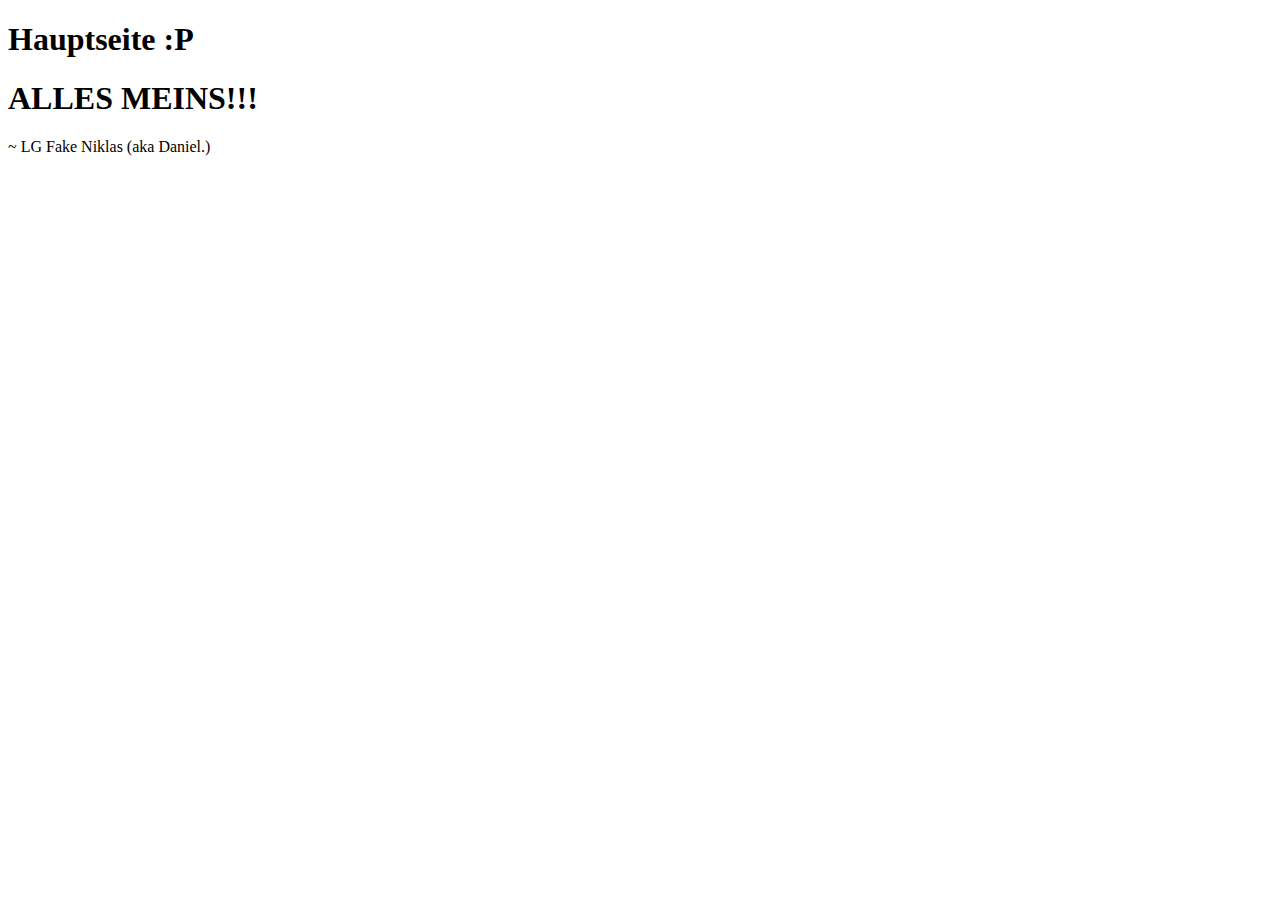
==== index.html @ 3cf0302b "Merge pull request #5 from Blauregen/feature-game-login" ====
<!DOCTYPE html>
<html lang="en">
<head>
    <meta charset="UTF-8">
    <meta name="viewport" content="width=device-width, initial-scale=1.0">
    <title>Blub</title>
</head>
<body>
    <h1> Hauptseite :P </h1>
    <h1>ALLES MEINS!!!</h1>
    <p>~ LG Fake Niklas (aka Daniel.)</p>
</body>
</html>
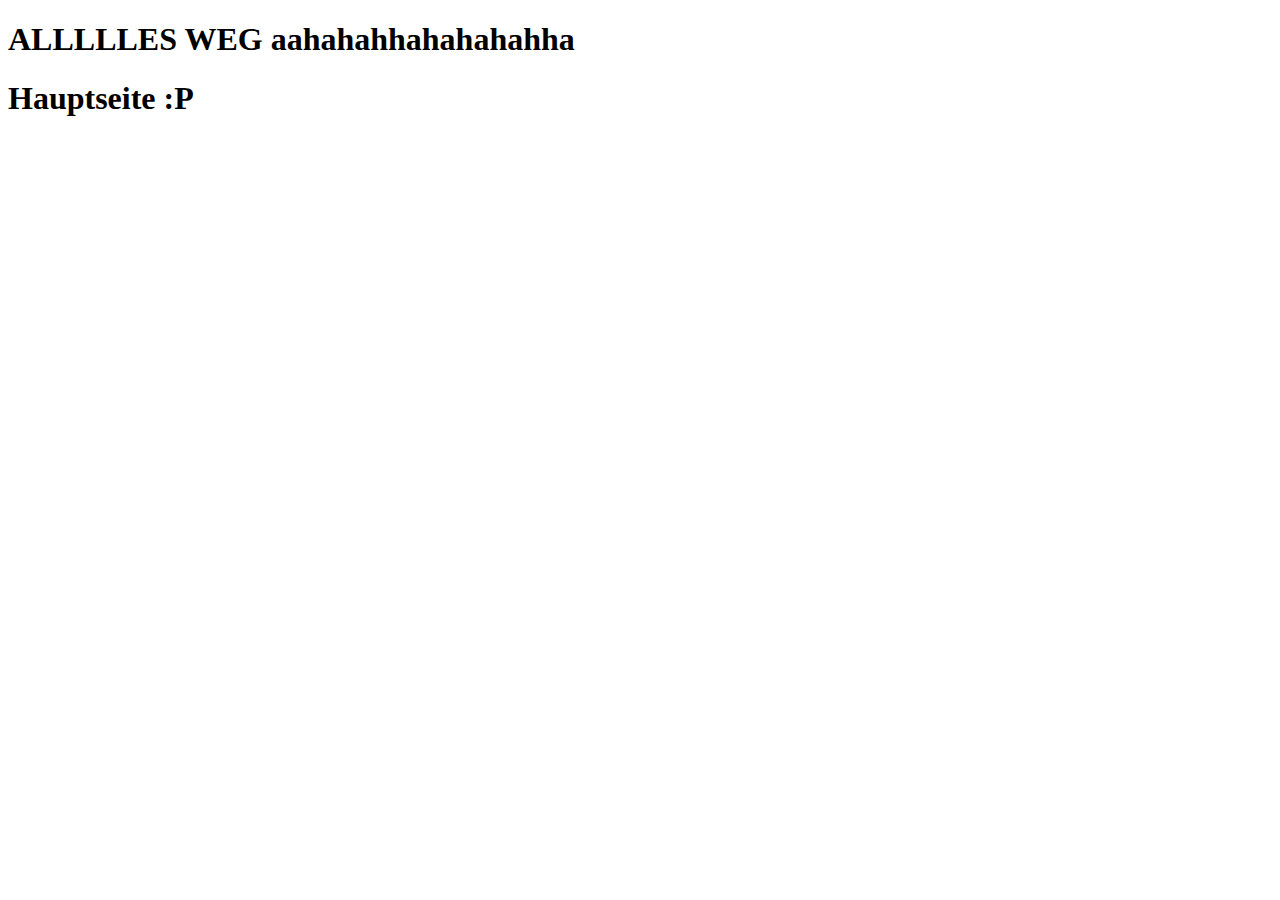
==== commit 47e2bbba: "Muahahahaha" ====
--- a/index.html
+++ b/index.html
@@ -6,8 +6,7 @@
     <title>Blub</title>
 </head>
 <body>
+    <header><H1>ALLLLLES WEG aahahahhahahahahha</H1></header>
     <h1> Hauptseite :P </h1>
-    <h1>ALLES MEINS!!!</h1>
-    <p>~ LG Fake Niklas (aka Daniel.)</p>
 </body>
 </html>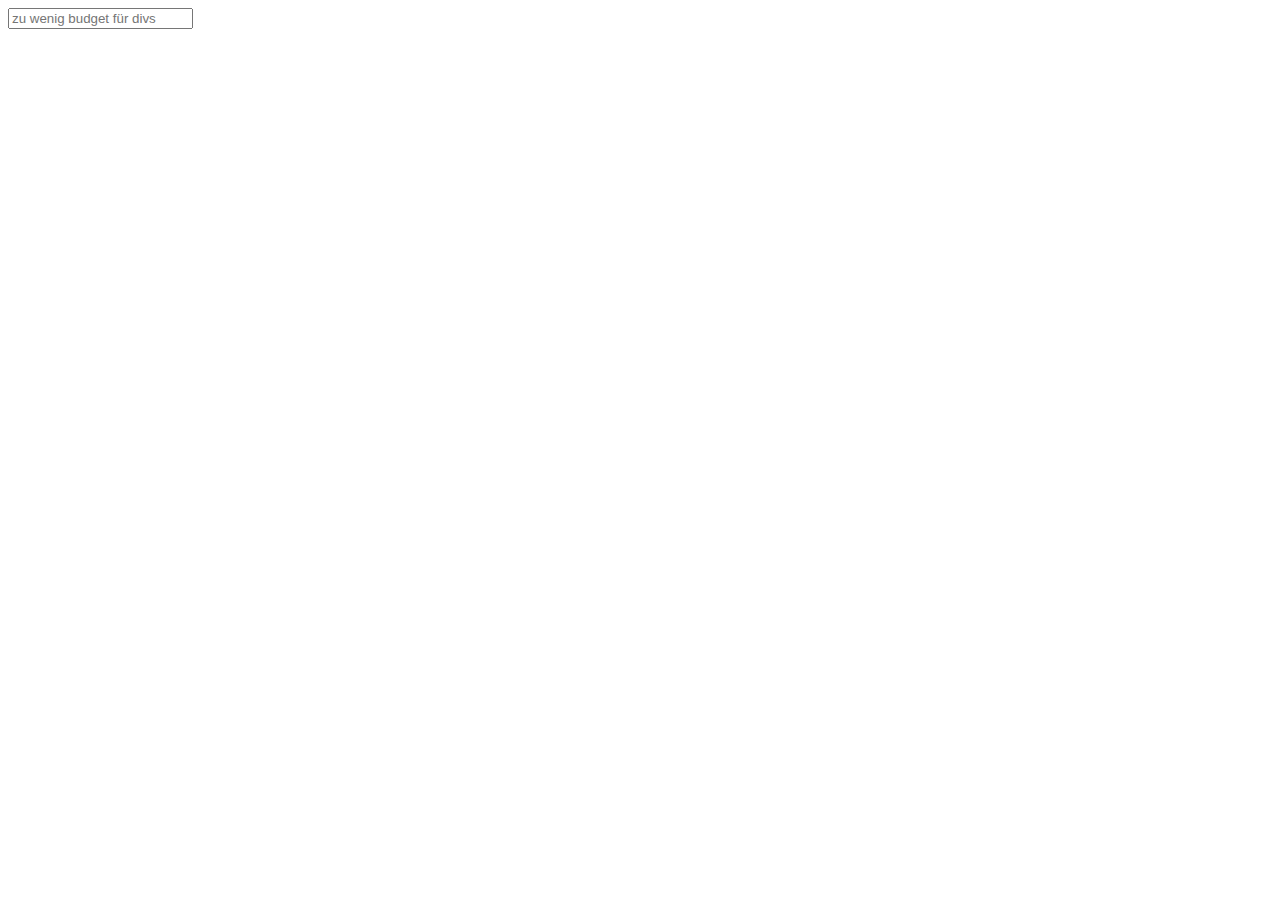
==== commit 622645d0: "na" ====
--- a/index.html
+++ b/index.html
@@ -6,7 +6,6 @@
     <title>Blub</title>
 </head>
 <body>
-    <header><H1>ALLLLLES WEG aahahahhahahahahha</H1></header>
-    <h1> Hauptseite :P </h1>
+    <input type="text" id="name" placeholder="zu wenig budget für divs" />
 </body>
 </html>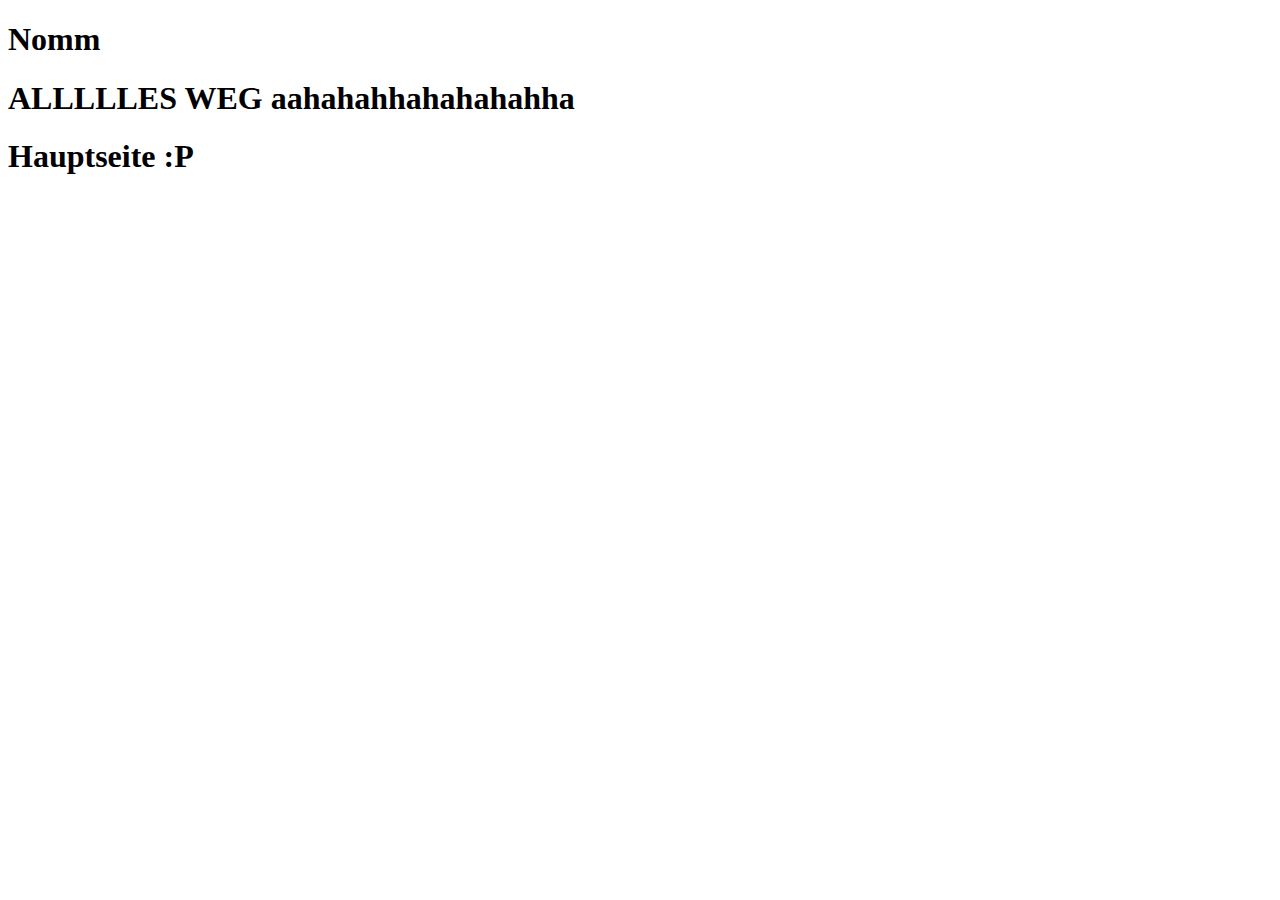
==== commit 06fd21ec: "nomm" ====
--- a/index.html
+++ b/index.html
@@ -6,6 +6,8 @@
     <title>Blub</title>
 </head>
 <body>
-    <input type="text" id="name" placeholder="zu wenig budget für divs" />
+    <header><h1>Nomm</h1></header>
+    <header><H1>ALLLLLES WEG aahahahhahahahahha</H1></header>
+    <h1> Hauptseite :P </h1>
 </body>
 </html>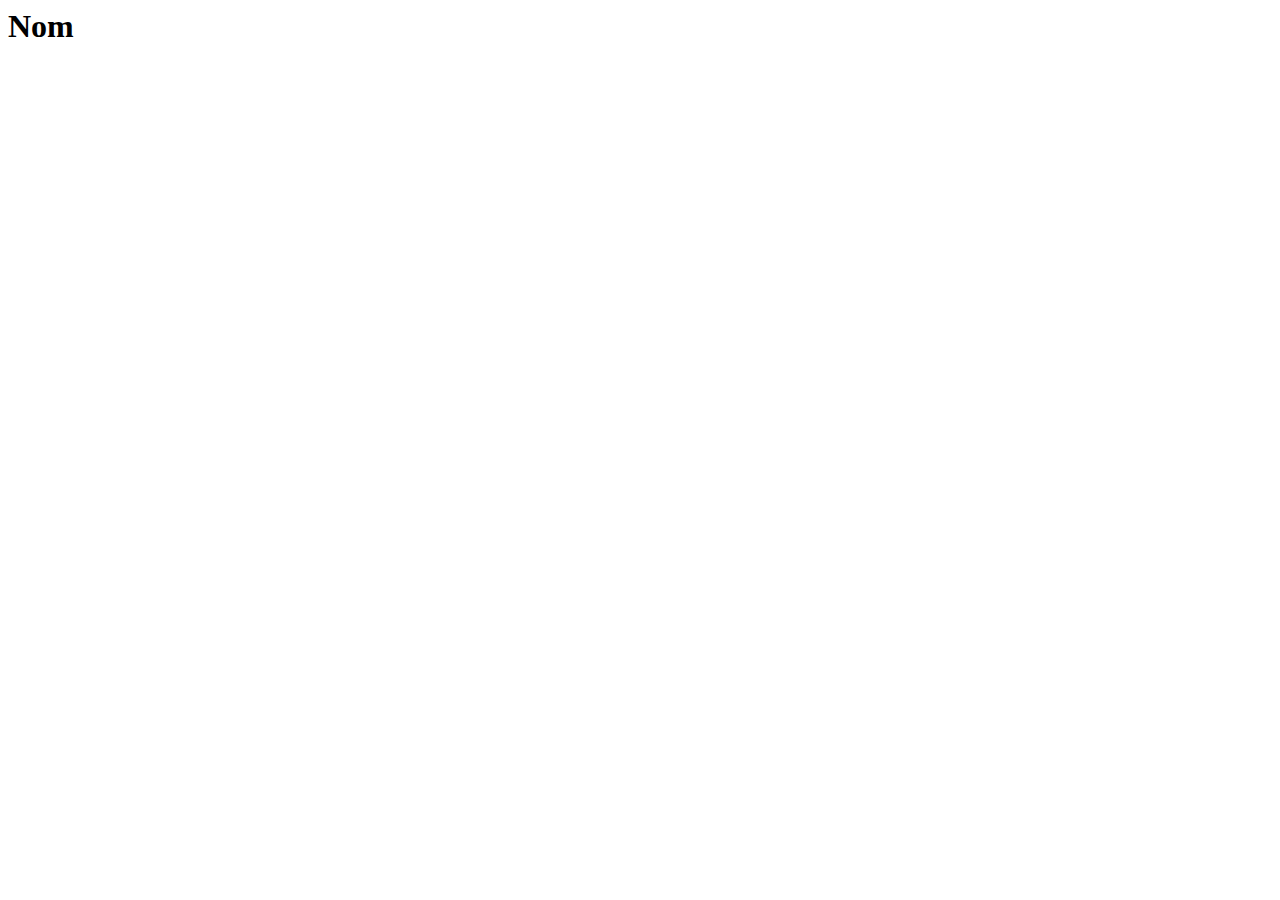
==== commit e19338d1: "added nom" ====
--- a/index.html
+++ b/index.html
@@ -1,13 +1,11 @@
-<!DOCTYPE html>
 <html lang="en">
 <head>
     <meta charset="UTF-8">
     <meta name="viewport" content="width=device-width, initial-scale=1.0">
-    <title>Blub</title>
+    <title>Document</title>
 </head>
 <body>
-    <header><h1>Nomm</h1></header>
-    <header><H1>ALLLLLES WEG aahahahhahahahahha</H1></header>
-    <h1> Hauptseite :P </h1>
+    <h1>Nom</h1>
+    
 </body>
 </html>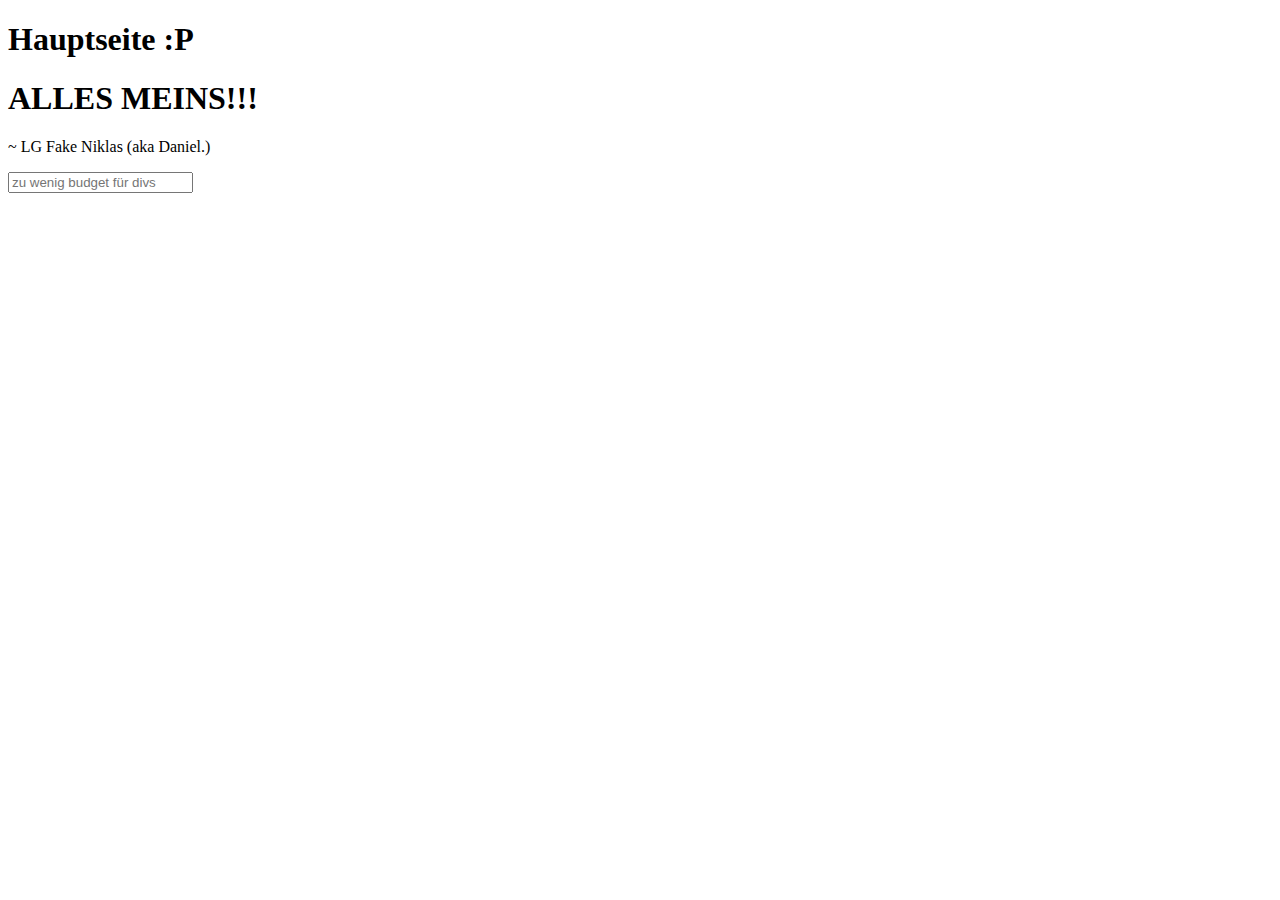
==== commit e9719136: "Merge branch 'main' into feature-highscore" ====
--- a/index.html
+++ b/index.html
@@ -1,11 +1,14 @@
+<!DOCTYPE html>
 <html lang="en">
 <head>
     <meta charset="UTF-8">
     <meta name="viewport" content="width=device-width, initial-scale=1.0">
-    <title>Document</title>
+    <title>Blub</title>
 </head>
 <body>
-    <h1>Nom</h1>
-    
+    <h1> Hauptseite :P </h1>
+    <h1>ALLES MEINS!!!</h1>
+    <p>~ LG Fake Niklas (aka Daniel.)</p>
+    <input type="text" id="name" placeholder="zu wenig budget für divs" />
 </body>
 </html>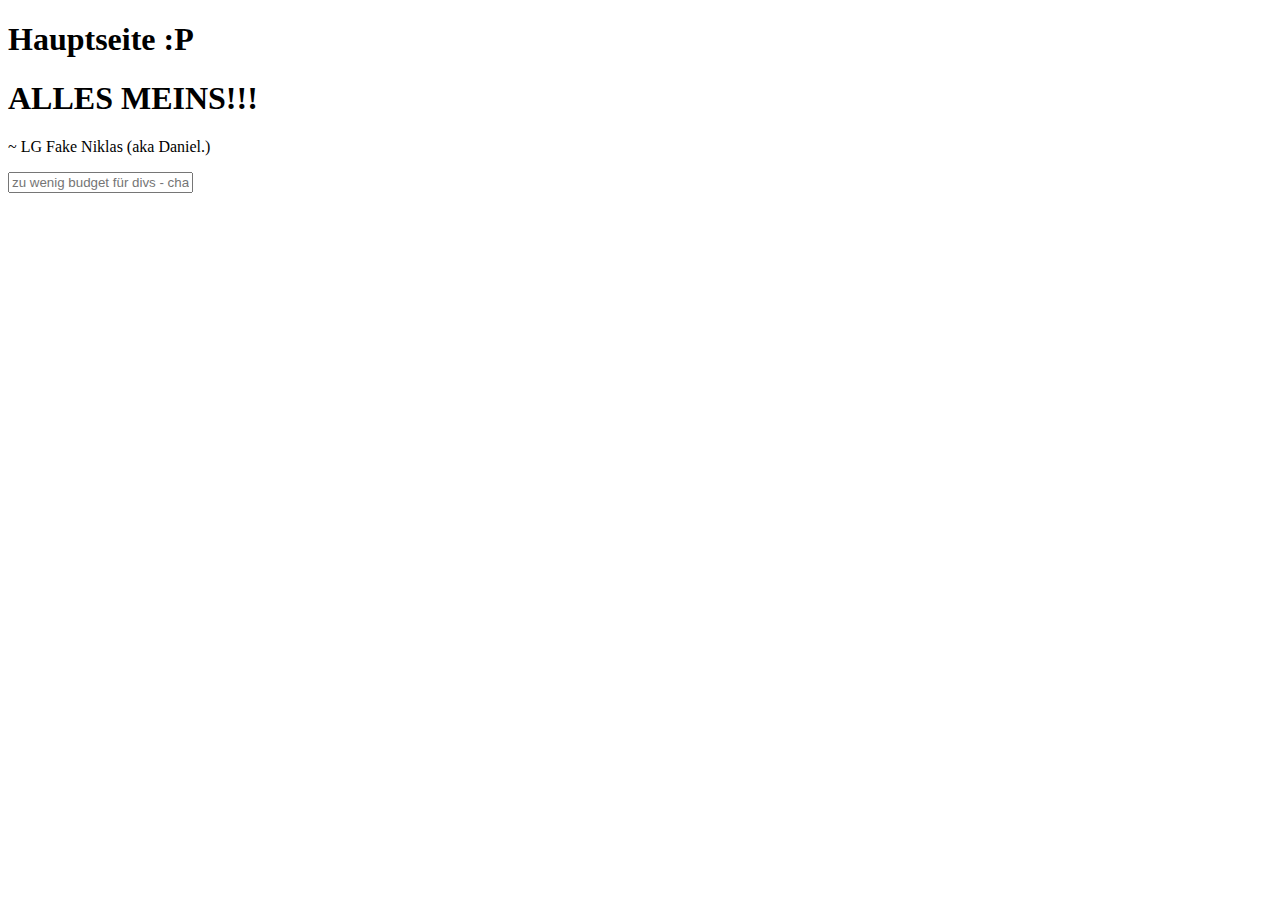
==== commit b59dd680: "Update index.html" ====
--- a/index.html
+++ b/index.html
@@ -9,6 +9,6 @@
     <h1> Hauptseite :P </h1>
     <h1>ALLES MEINS!!!</h1>
     <p>~ LG Fake Niklas (aka Daniel.)</p>
-    <input type="text" id="name" placeholder="zu wenig budget für divs" />
+    <input type="text" id="name" placeholder="zu wenig budget für divs - change: mittlerweile schon dank gehaltskürzung" />
 </body>
-</html>+</html>
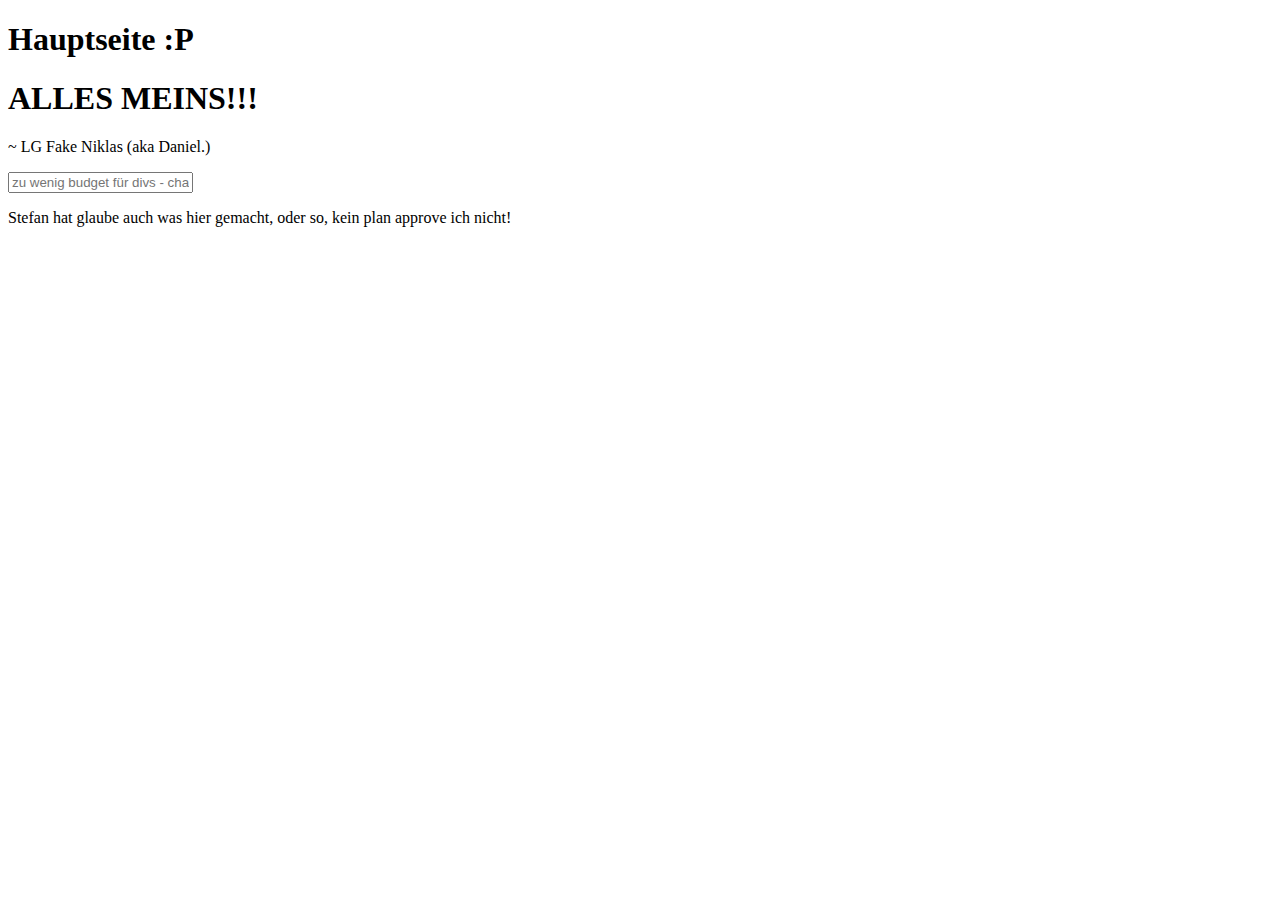
==== commit 7c01713b: "Merge branch 'feature-2d-game' into main" ====
--- a/index.html
+++ b/index.html
@@ -10,5 +10,5 @@
     <h1>ALLES MEINS!!!</h1>
     <p>~ LG Fake Niklas (aka Daniel.)</p>
     <input type="text" id="name" placeholder="zu wenig budget für divs - change: mittlerweile schon dank gehaltskürzung" />
-</body>
-</html>
+  <p>Stefan hat glaube auch was hier gemacht, oder so, kein plan approve ich nicht!</p>
+</body>